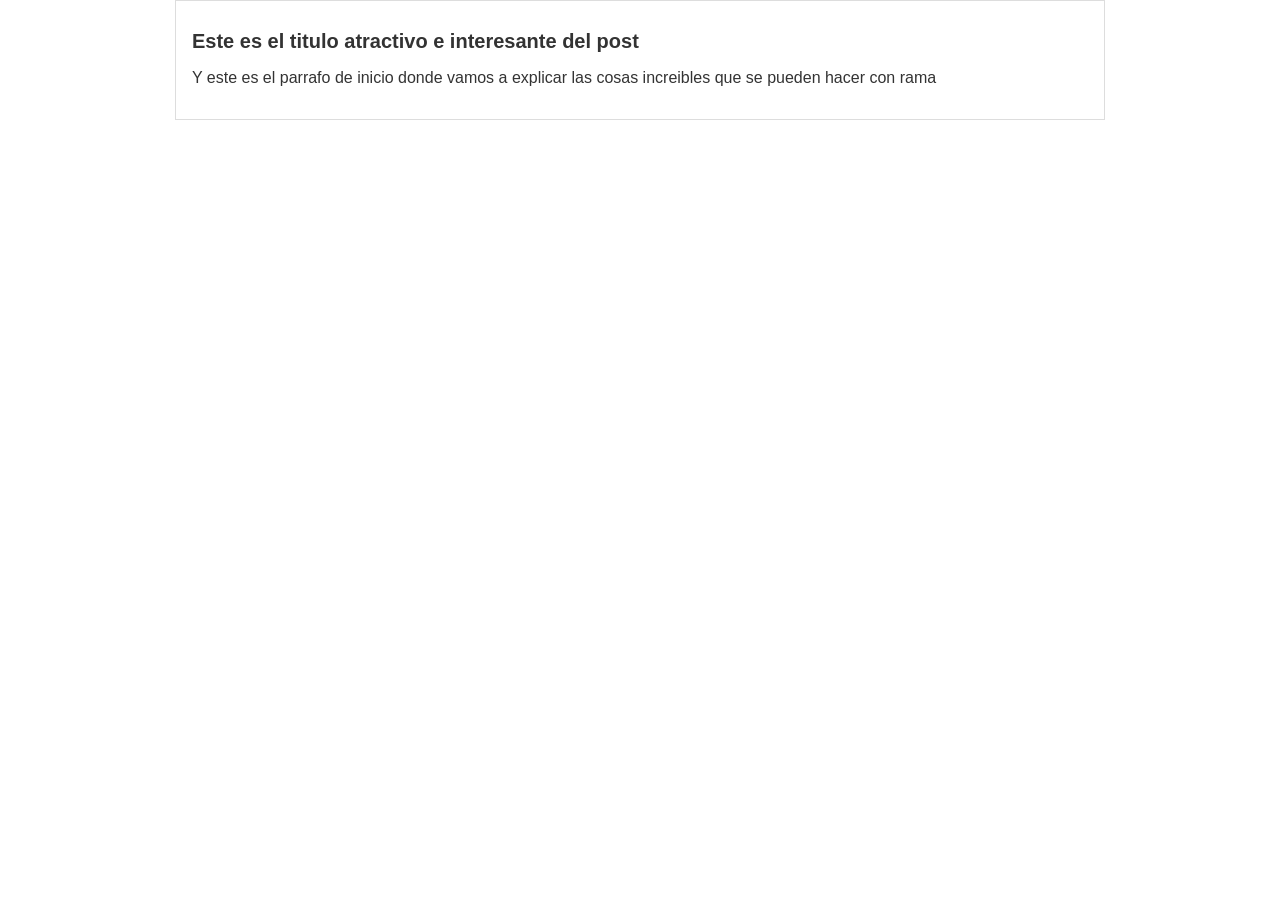
==== blogpost.html @ 9077e6e1 "Commit al main del bog post en su version mas resiente" ====
<!DOCTYPE html>
<html lang="en">
<head>
    <meta charset="UTF-8">
    <meta name="viewport" content="width=device-width, initial-scale=1.0">
    <link rel="stylesheet" href="./css/estilos.css">
    <title>El titulo del post</title>
</head>
<body>
    <div id="container">
        <div id="post">
            <h1>Este es el titulo atractivo e interesante del post</h1>
            <p>Y este es el parrafo de inicio donde vamos a explicar las cosas increibles que se pueden hacer con rama</p>
        </div>
    </div>
</body>
</html>
---- css/estilos.css ----
body{
    color: #333;
    text-align: center;
    font-family: Arial, Helvetica, sans-serif;
    font-size: 16px;
    margin: 0;
    padding: 0;
}

#container{
    width: 70%;
    padding: 1em;
    text-align: left;
    border: 1px solid #DDD;
    margin: 0 auto;
}

#container h1{
    font-size: 20px;
}
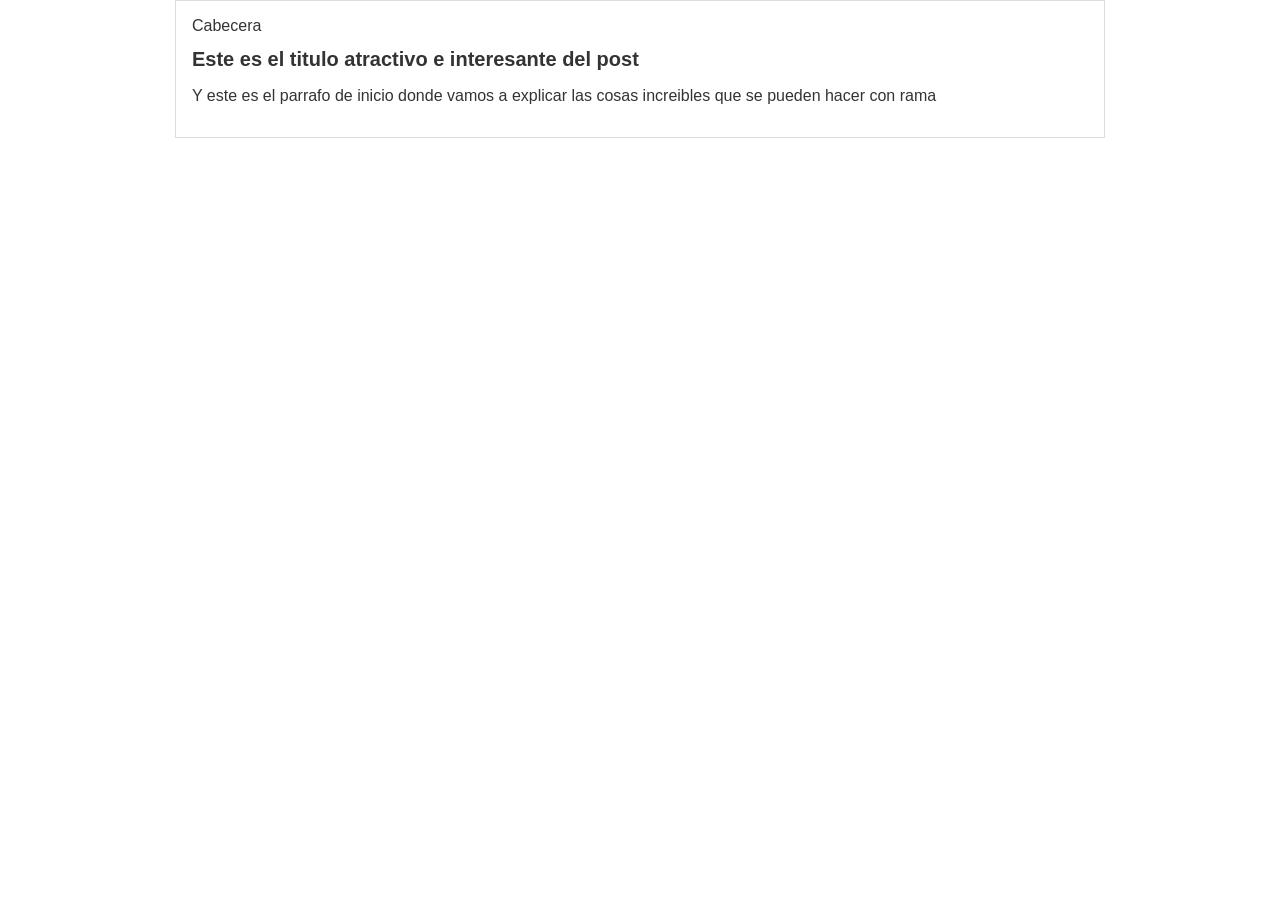
==== commit 96058daf: "Estructura inicial de la cabecera" ====
--- a/blogpost.html
+++ b/blogpost.html
@@ -8,6 +8,9 @@
 </head>
 <body>
     <div id="container">
+        <div id="cabecera">
+            Cabecera
+        </div>
         <div id="post">
             <h1>Este es el titulo atractivo e interesante del post</h1>
             <p>Y este es el parrafo de inicio donde vamos a explicar las cosas increibles que se pueden hacer con rama</p>
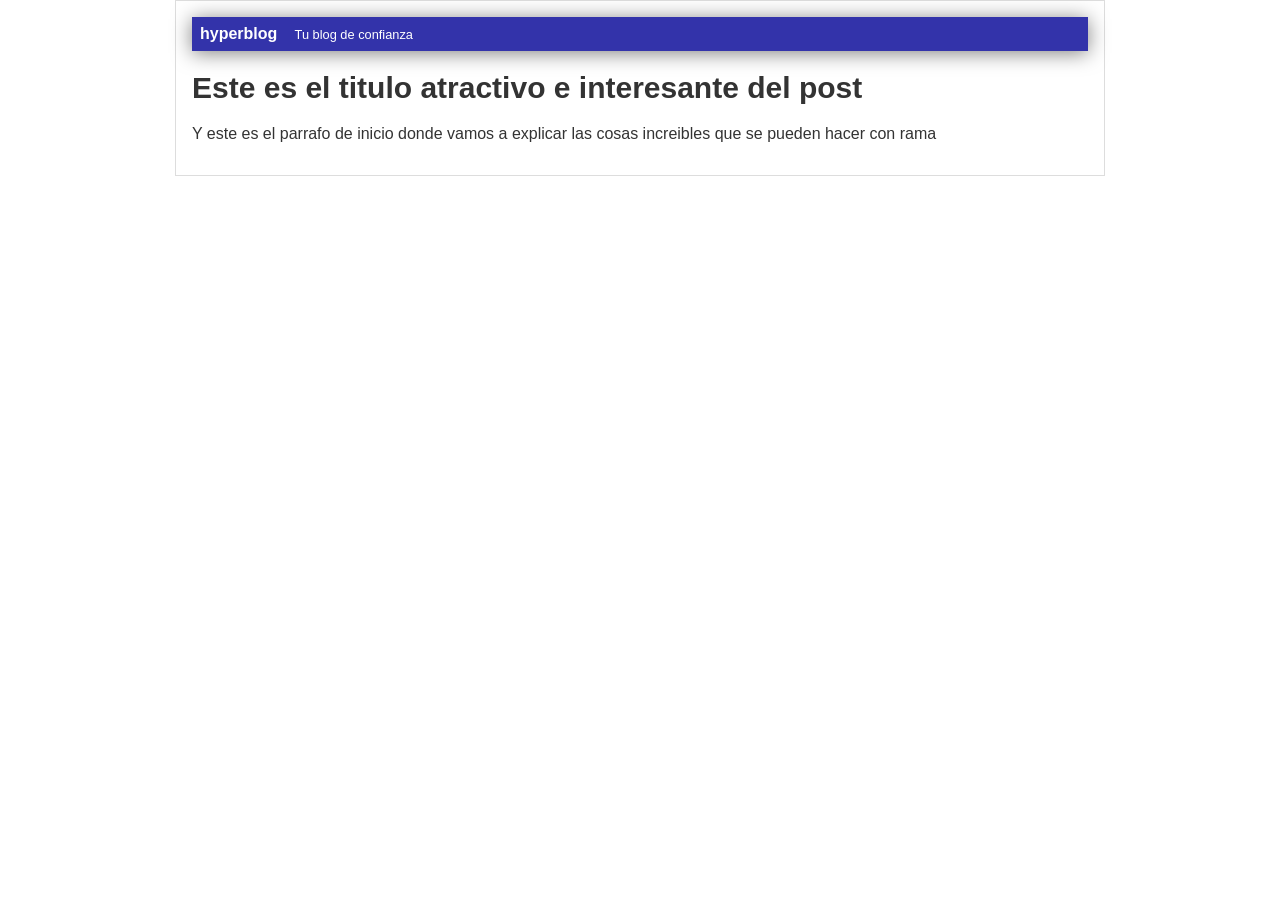
==== commit fc874bc1: "Finalizada la cabecera con diseno azul" ====
--- a/blogpost.html
+++ b/blogpost.html
@@ -9,7 +9,10 @@
 <body>
     <div id="container">
         <div id="cabecera">
-            Cabecera
+            hyperblog
+            <span id="tagline">
+                Tu blog de confianza
+            </span>
         </div>
         <div id="post">
             <h1>Este es el titulo atractivo e interesante del post</h1>
--- a/css/estilos.css
+++ b/css/estilos.css
@@ -5,6 +5,21 @@
     font-size: 16px;
     margin: 0;
     padding: 0;
+}
+
+#cabecera{
+    background-color: #33A;
+    box-shadow: 0px 2px 20px 0px rgba(0,0,0,0.5);
+    color: white;
+    font-weight: bold;
+    margin: 0;
+    padding: 0.5em;
+}
+
+#cabecera #tagline{
+    padding: 0 0 0 1em;
+    font-weight: normal;
+    font-size: 0.8em;
 }
 
 #container{
@@ -16,5 +31,6 @@
 }
 
 #container h1{
-    font-size: 20px;
-}+    font-size: 30px;
+}
+
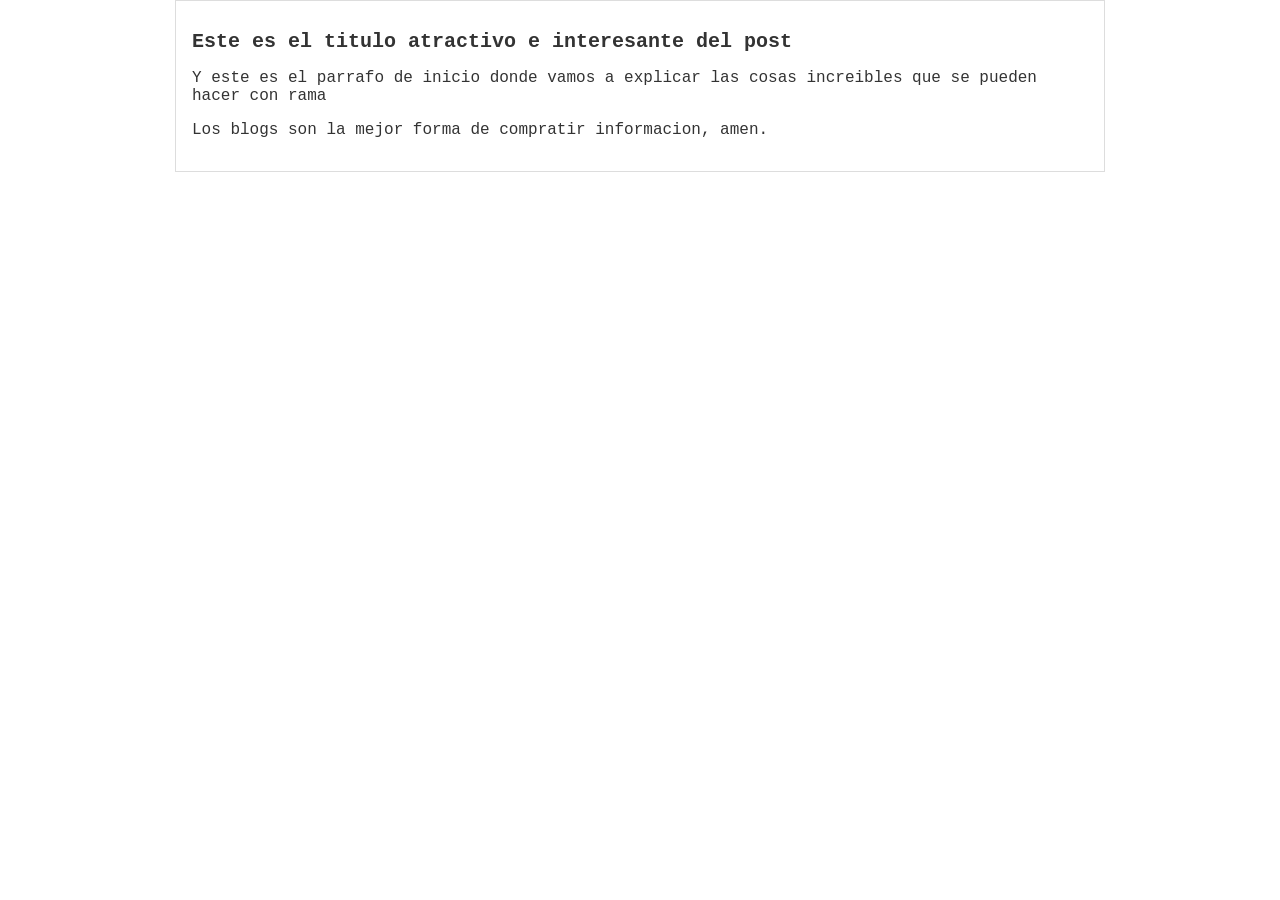
==== commit 9e040931: "Agregado el contenido adicional del blog y una mejor tipografia" ====
--- a/blogpost.html
+++ b/blogpost.html
@@ -8,15 +8,10 @@
 </head>
 <body>
     <div id="container">
-        <div id="cabecera">
-            hyperblog
-            <span id="tagline">
-                Tu blog de confianza
-            </span>
-        </div>
         <div id="post">
             <h1>Este es el titulo atractivo e interesante del post</h1>
             <p>Y este es el parrafo de inicio donde vamos a explicar las cosas increibles que se pueden hacer con rama</p>
+            <p>Los blogs son la mejor forma de compratir informacion, amen.</p>
         </div>
     </div>
 </body>
--- a/css/estilos.css
+++ b/css/estilos.css
@@ -1,25 +1,10 @@
 body{
     color: #333;
     text-align: center;
-    font-family: Arial, Helvetica, sans-serif;
+    font-family: 'Courier New', Courier, monospace;
     font-size: 16px;
     margin: 0;
     padding: 0;
-}
-
-#cabecera{
-    background-color: #33A;
-    box-shadow: 0px 2px 20px 0px rgba(0,0,0,0.5);
-    color: white;
-    font-weight: bold;
-    margin: 0;
-    padding: 0.5em;
-}
-
-#cabecera #tagline{
-    padding: 0 0 0 1em;
-    font-weight: normal;
-    font-size: 0.8em;
 }
 
 #container{
@@ -31,6 +16,5 @@
 }
 
 #container h1{
-    font-size: 30px;
-}
-
+    font-size: 20px;
+}
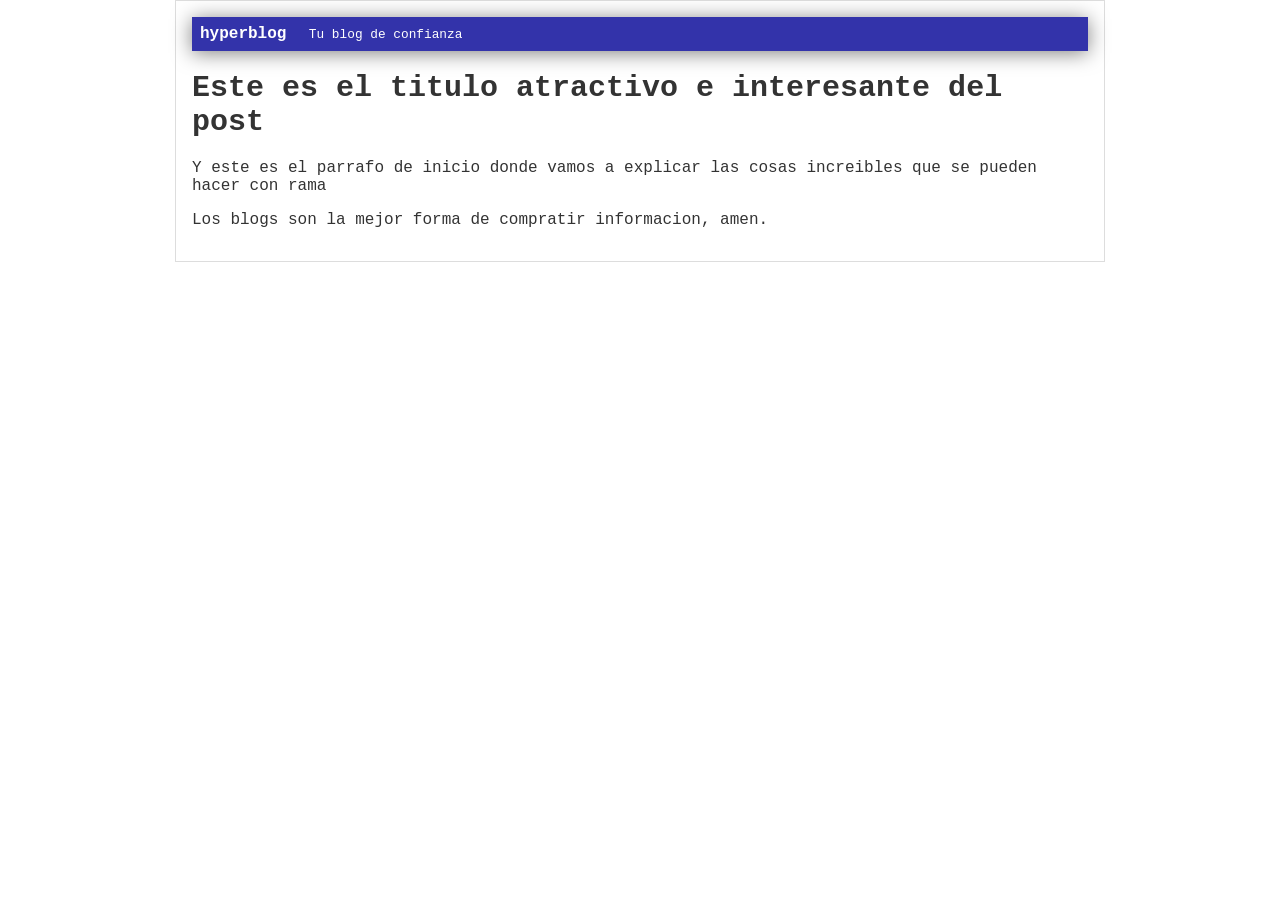
==== commit c043dcec: "Merge branch 'cabecera'" ====
--- a/blogpost.html
+++ b/blogpost.html
@@ -8,6 +8,12 @@
 </head>
 <body>
     <div id="container">
+        <div id="cabecera">
+            hyperblog
+            <span id="tagline">
+                Tu blog de confianza
+            </span>
+        </div>
         <div id="post">
             <h1>Este es el titulo atractivo e interesante del post</h1>
             <p>Y este es el parrafo de inicio donde vamos a explicar las cosas increibles que se pueden hacer con rama</p>
--- a/css/estilos.css
+++ b/css/estilos.css
@@ -5,6 +5,21 @@
     font-size: 16px;
     margin: 0;
     padding: 0;
+}
+
+#cabecera{
+    background-color: #33A;
+    box-shadow: 0px 2px 20px 0px rgba(0,0,0,0.5);
+    color: white;
+    font-weight: bold;
+    margin: 0;
+    padding: 0.5em;
+}
+
+#cabecera #tagline{
+    padding: 0 0 0 1em;
+    font-weight: normal;
+    font-size: 0.8em;
 }
 
 #container{
@@ -16,5 +31,6 @@
 }
 
 #container h1{
-    font-size: 20px;
-}+    font-size: 30px;
+}
+
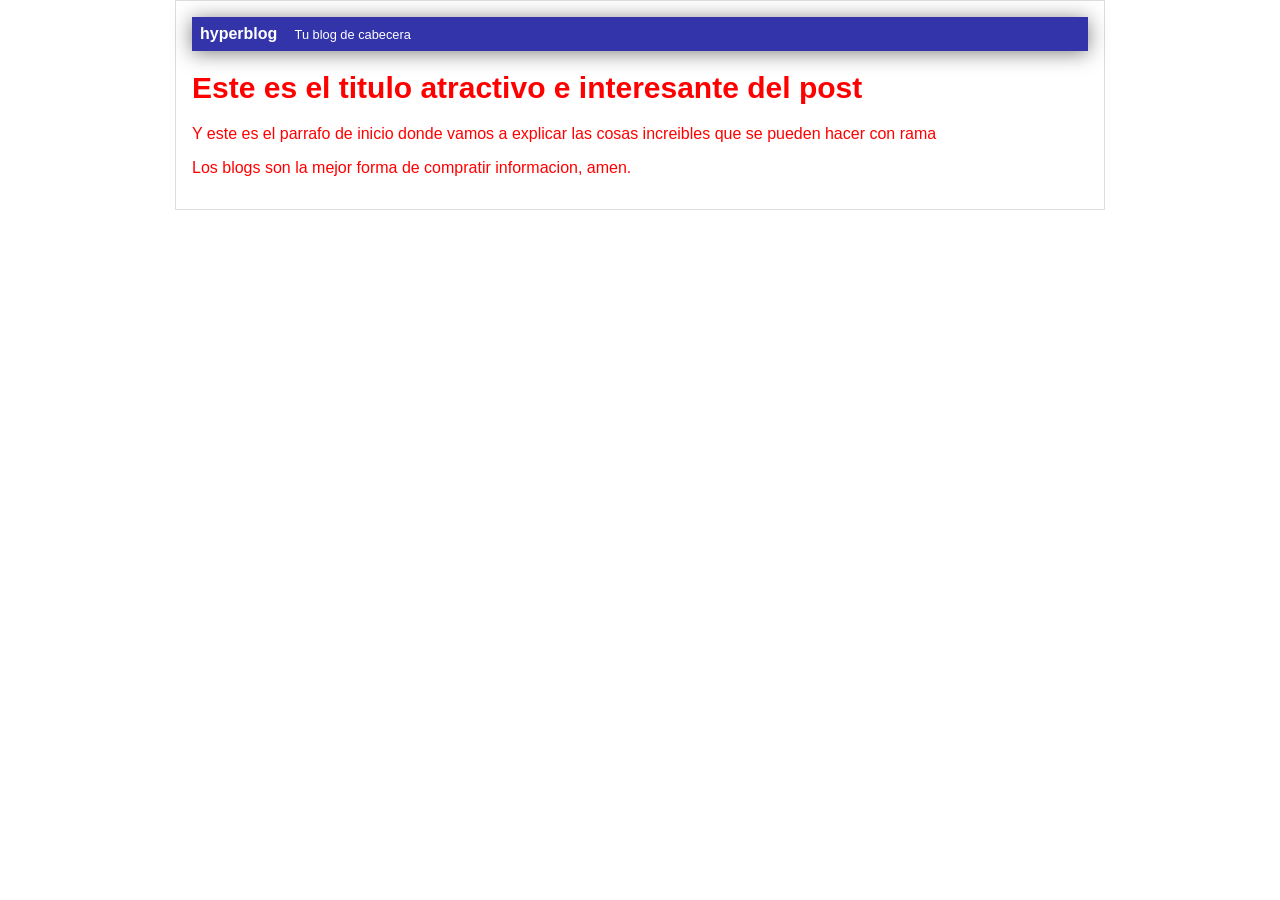
==== commit 15b4f27f: "Modifique la cabecera y el color del texto" ====
--- a/blogpost.html
+++ b/blogpost.html
@@ -11,7 +11,7 @@
         <div id="cabecera">
             hyperblog
             <span id="tagline">
-                Tu blog de confianza
+                Tu blog de cabecera
             </span>
         </div>
         <div id="post">
--- a/css/estilos.css
+++ b/css/estilos.css
@@ -1,7 +1,7 @@
 body{
-    color: #333;
+    color: red;
     text-align: center;
-    font-family: 'Courier New', Courier, monospace;
+    font-family: Arial, Helvetica, sans-serif;
     font-size: 16px;
     margin: 0;
     padding: 0;
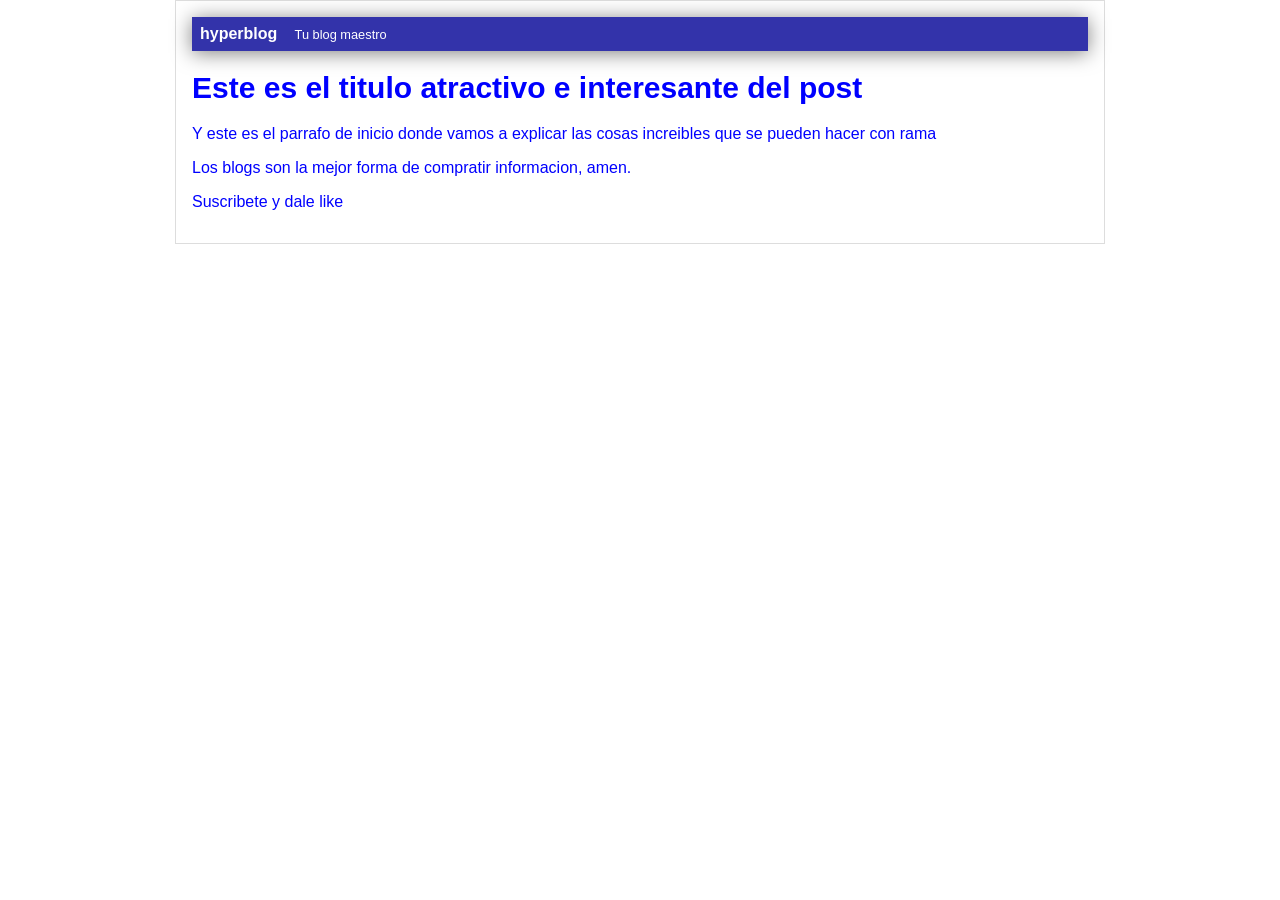
==== commit 697ecc2a: "Agregue suscripcion, cambie la cabecera y puse todo azul" ====
--- a/blogpost.html
+++ b/blogpost.html
@@ -11,13 +11,14 @@
         <div id="cabecera">
             hyperblog
             <span id="tagline">
-                Tu blog de cabecera
+                Tu blog maestro
             </span>
         </div>
         <div id="post">
             <h1>Este es el titulo atractivo e interesante del post</h1>
             <p>Y este es el parrafo de inicio donde vamos a explicar las cosas increibles que se pueden hacer con rama</p>
             <p>Los blogs son la mejor forma de compratir informacion, amen.</p>
+            <p>Suscribete y dale like</p>
         </div>
     </div>
 </body>
--- a/css/estilos.css
+++ b/css/estilos.css
@@ -1,5 +1,5 @@
 body{
-    color: red;
+    color: blue;
     text-align: center;
     font-family: Arial, Helvetica, sans-serif;
     font-size: 16px;
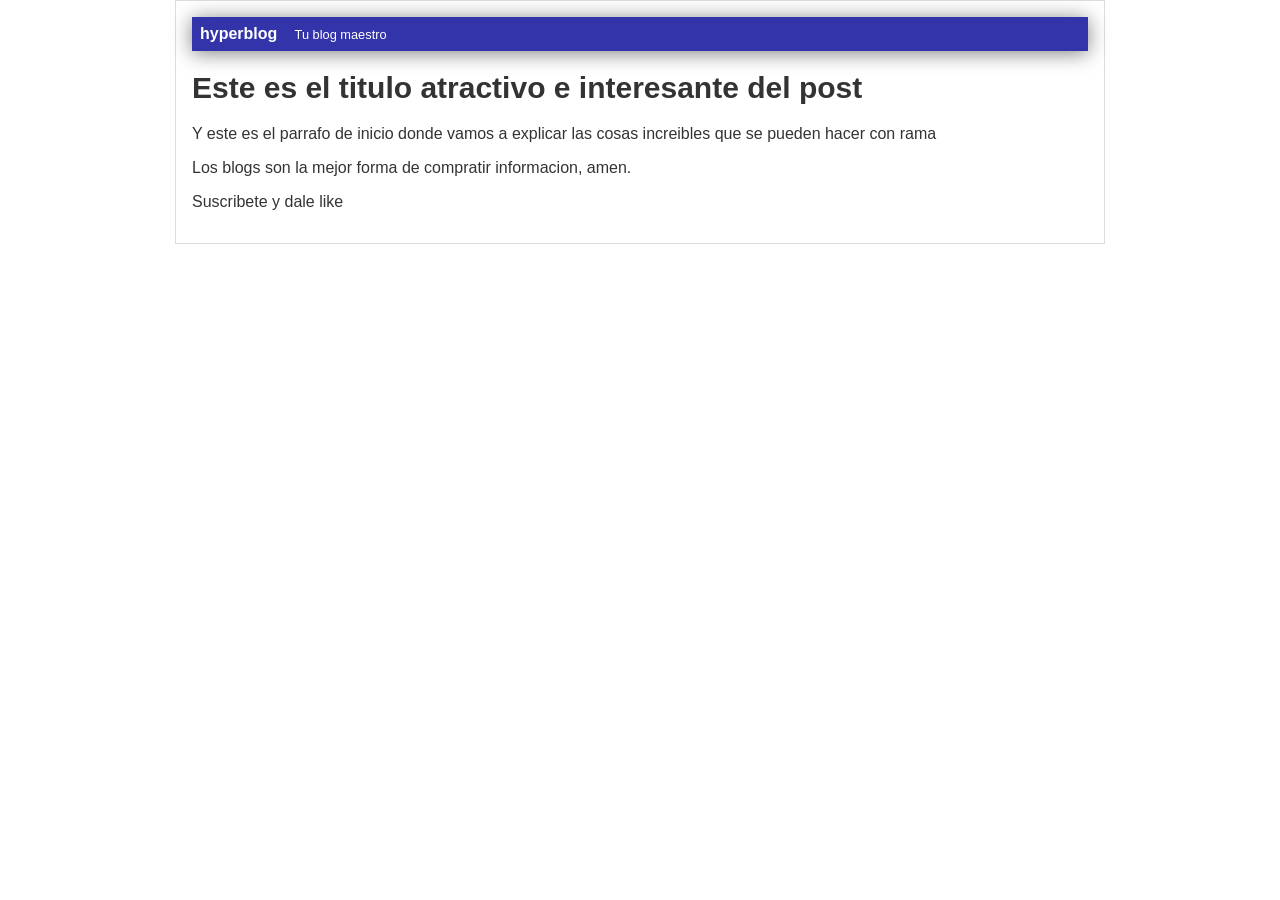
==== commit ef1fa62f: "Una version de el hyperblog" ====
--- a/blogpost.html
+++ b/blogpost.html
@@ -4,7 +4,7 @@
     <meta charset="UTF-8">
     <meta name="viewport" content="width=device-width, initial-scale=1.0">
     <link rel="stylesheet" href="./css/estilos.css">
-    <title>El titulo del post</title>
+    <title>Bienvenido a Hyperblog 2.0</title>
 </head>
 <body>
     <div id="container">
--- a/css/estilos.css
+++ b/css/estilos.css
@@ -1,5 +1,5 @@
 body{
-    color: blue;
+    color: #333;
     text-align: center;
     font-family: Arial, Helvetica, sans-serif;
     font-size: 16px;
